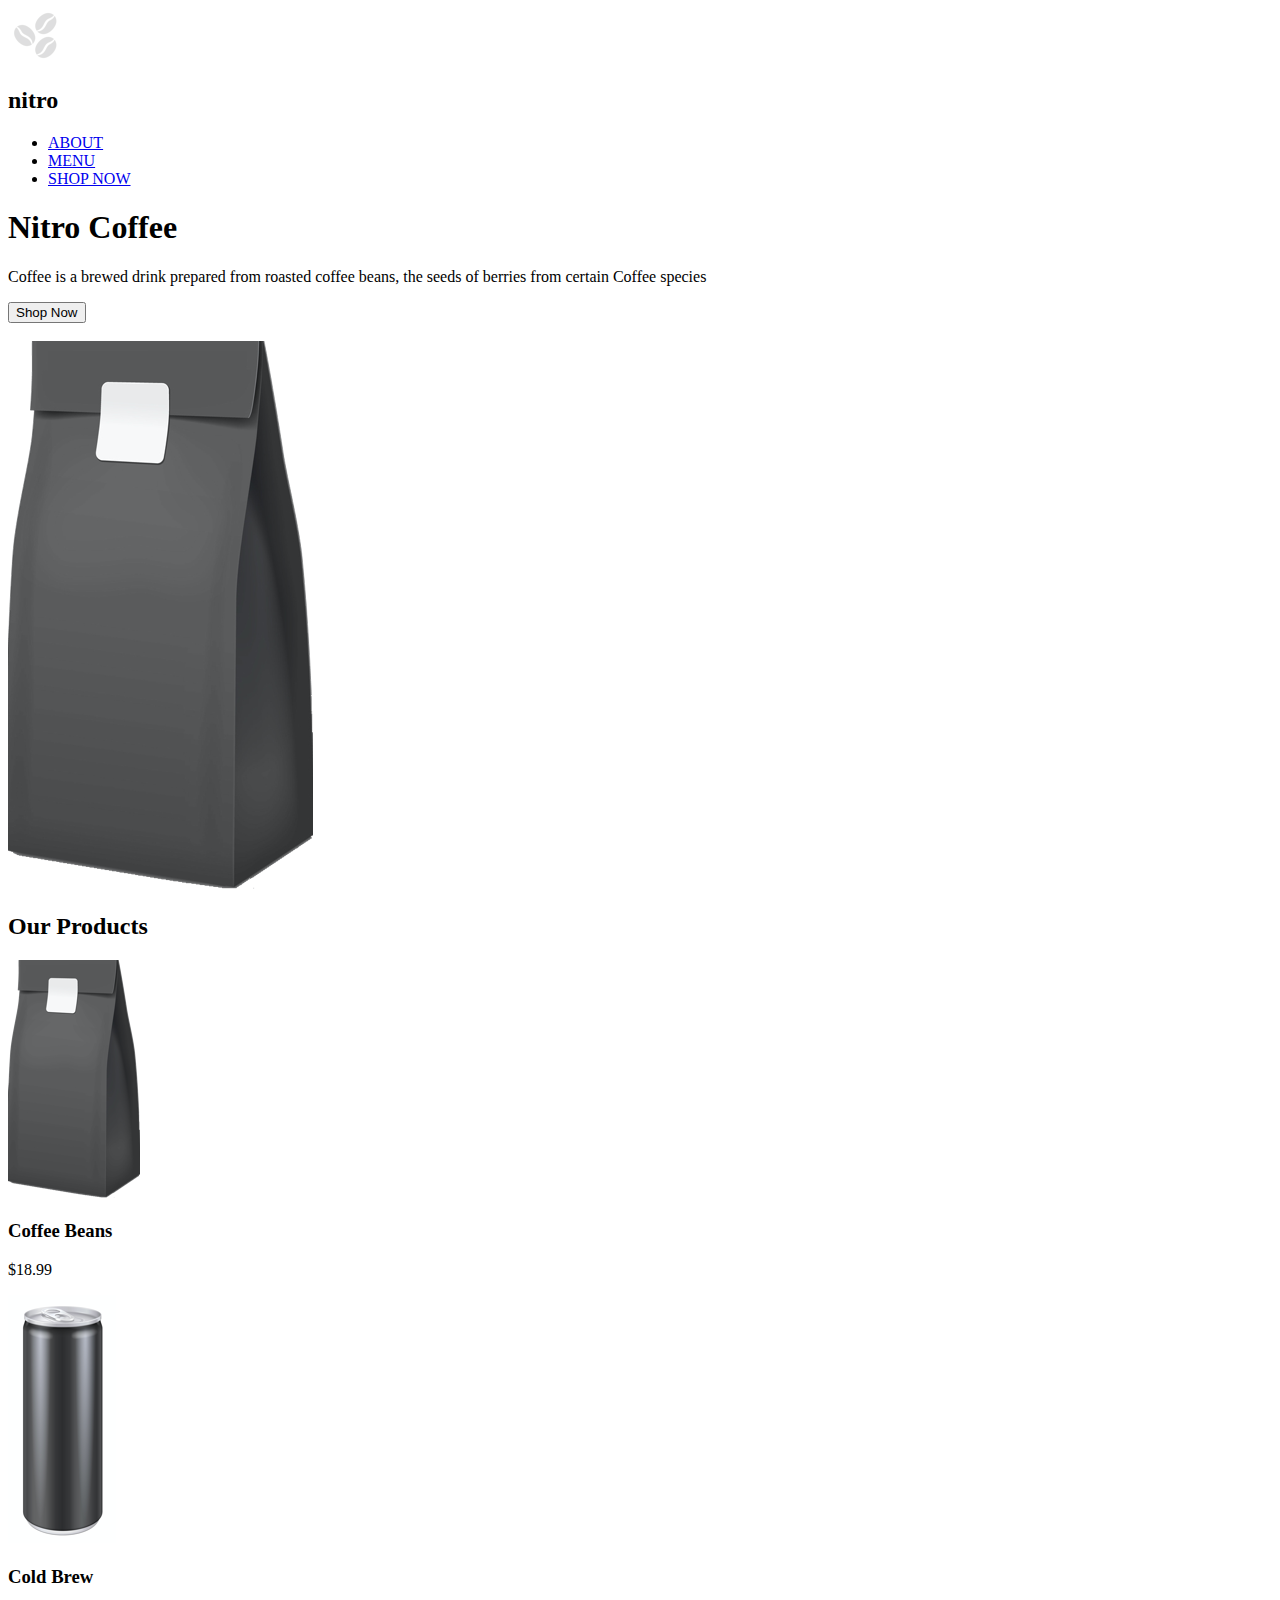
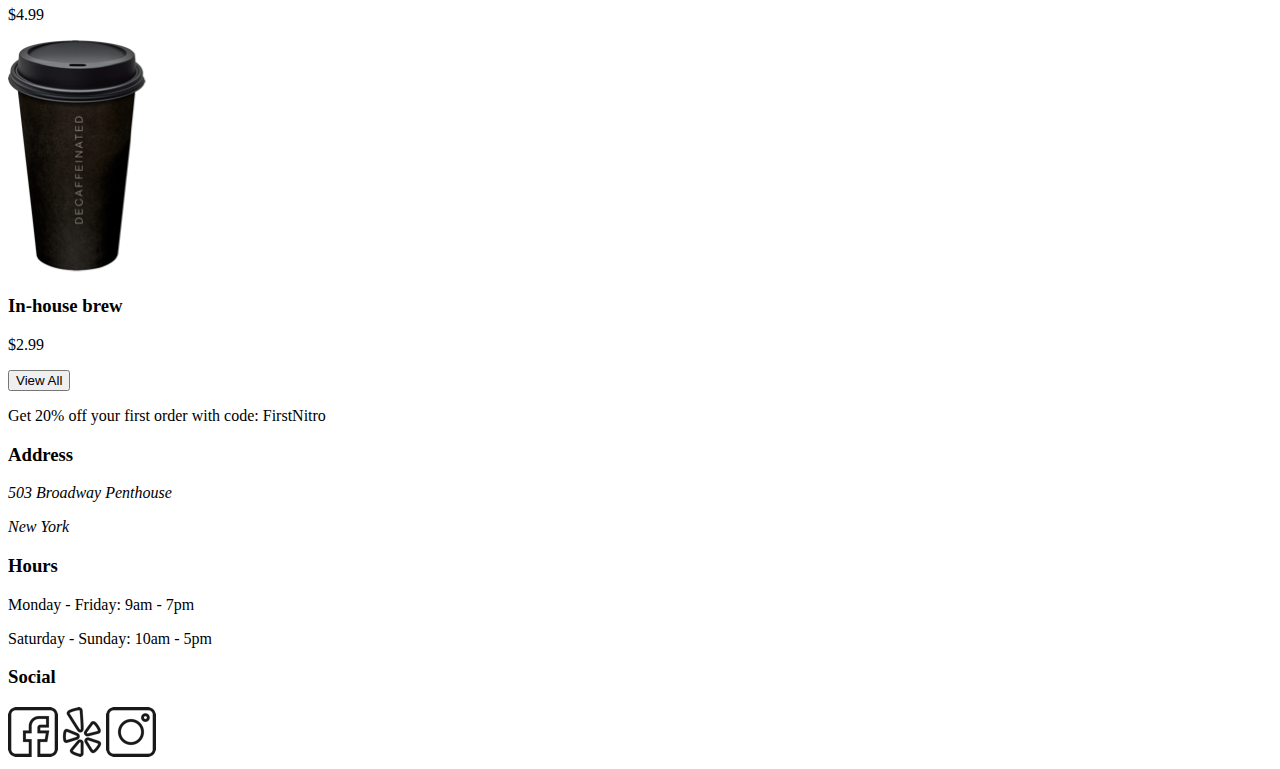
==== coffee-shop-exercise/day-02/index.html @ 1e67f030 "styling for menu. background image left" ====
<!DOCTYPE html>
<html lang="en">
<head>
    <meta charset="UTF-8">
    <meta name="viewport" content="width=device-width, initial-scale=1.0">
    <meta http-equiv="X-UA-Compatible" content="ie=edge">
    <title>Welcome to Nitro</title>
</head>
<body>
    <header>
        <nav>
            <img src="../assets/logobeans.png" alt="Nitro">
            <h2>nitro</h2>
            <ul>
                <li>
                    <a href="#">ABOUT</a>
                </li>
                <li>
                    <a href="#">MENU</a>
                </li>
                <li>
                    <a href="#">SHOP NOW</a>
                </li>
            </ul>
        </nav>
        <h1>Nitro Coffee</h1>
        <p>Coffee is a brewed drink prepared from roasted coffee beans, the seeds of berries from certain Coffee species</p>
        <div>
            <button>Shop Now</button>
        </div>
        <br>
            <img src="../assets/coffeebeans-hero.png" alt="Coffee Bag">
    </header>
    <main>
        <section id="products">
            <h2>Our Products</h2>
            <article class="product">
                <img src="../assets/coffeebeans.png" alt="Coffee Beans">
                <h3>Coffee Beans</h3>
                <p>$18.99</p>
            </article>
            <article class="product">
                <img src="../assets/coldbrew.png" alt="Cold Brew">
                <h3>Cold Brew</h3>
                <p>$4.99</p>
            </article>
            <article class="product">
                <img src="../assets/inhousebrew.png" alt="In-House brew">
                <h3>In-house brew</h3>
                <p>$2.99</p>
            </article>
            <button>View All</button>
        </section>

        <section id="discounts">
            <p>
                Get 20% off your first order with code: FirstNitro
            </p>
        </section>
    </main>
    <footer>
        <div>
            <h3> Address </h3>
            <address>
                <p> 503 Broadway Penthouse</p>
                <p>New York</p>
            </address>
        </div>
        <div>
            <h3> Hours </h3>
            <p> Monday - Friday: 9am - 7pm</p>
            <p> Saturday - Sunday: 10am - 5pm</p>
        </div>
        <div>
            <h3>Social</h3>
            <img src="../assets/facebook.png" alt="facebook">
            <img src="../assets/yelp.png" alt="yelp">
            <img src="../assets/instagram.png" alt="instagram">
        </div>
    </footer>
</body>
</html>
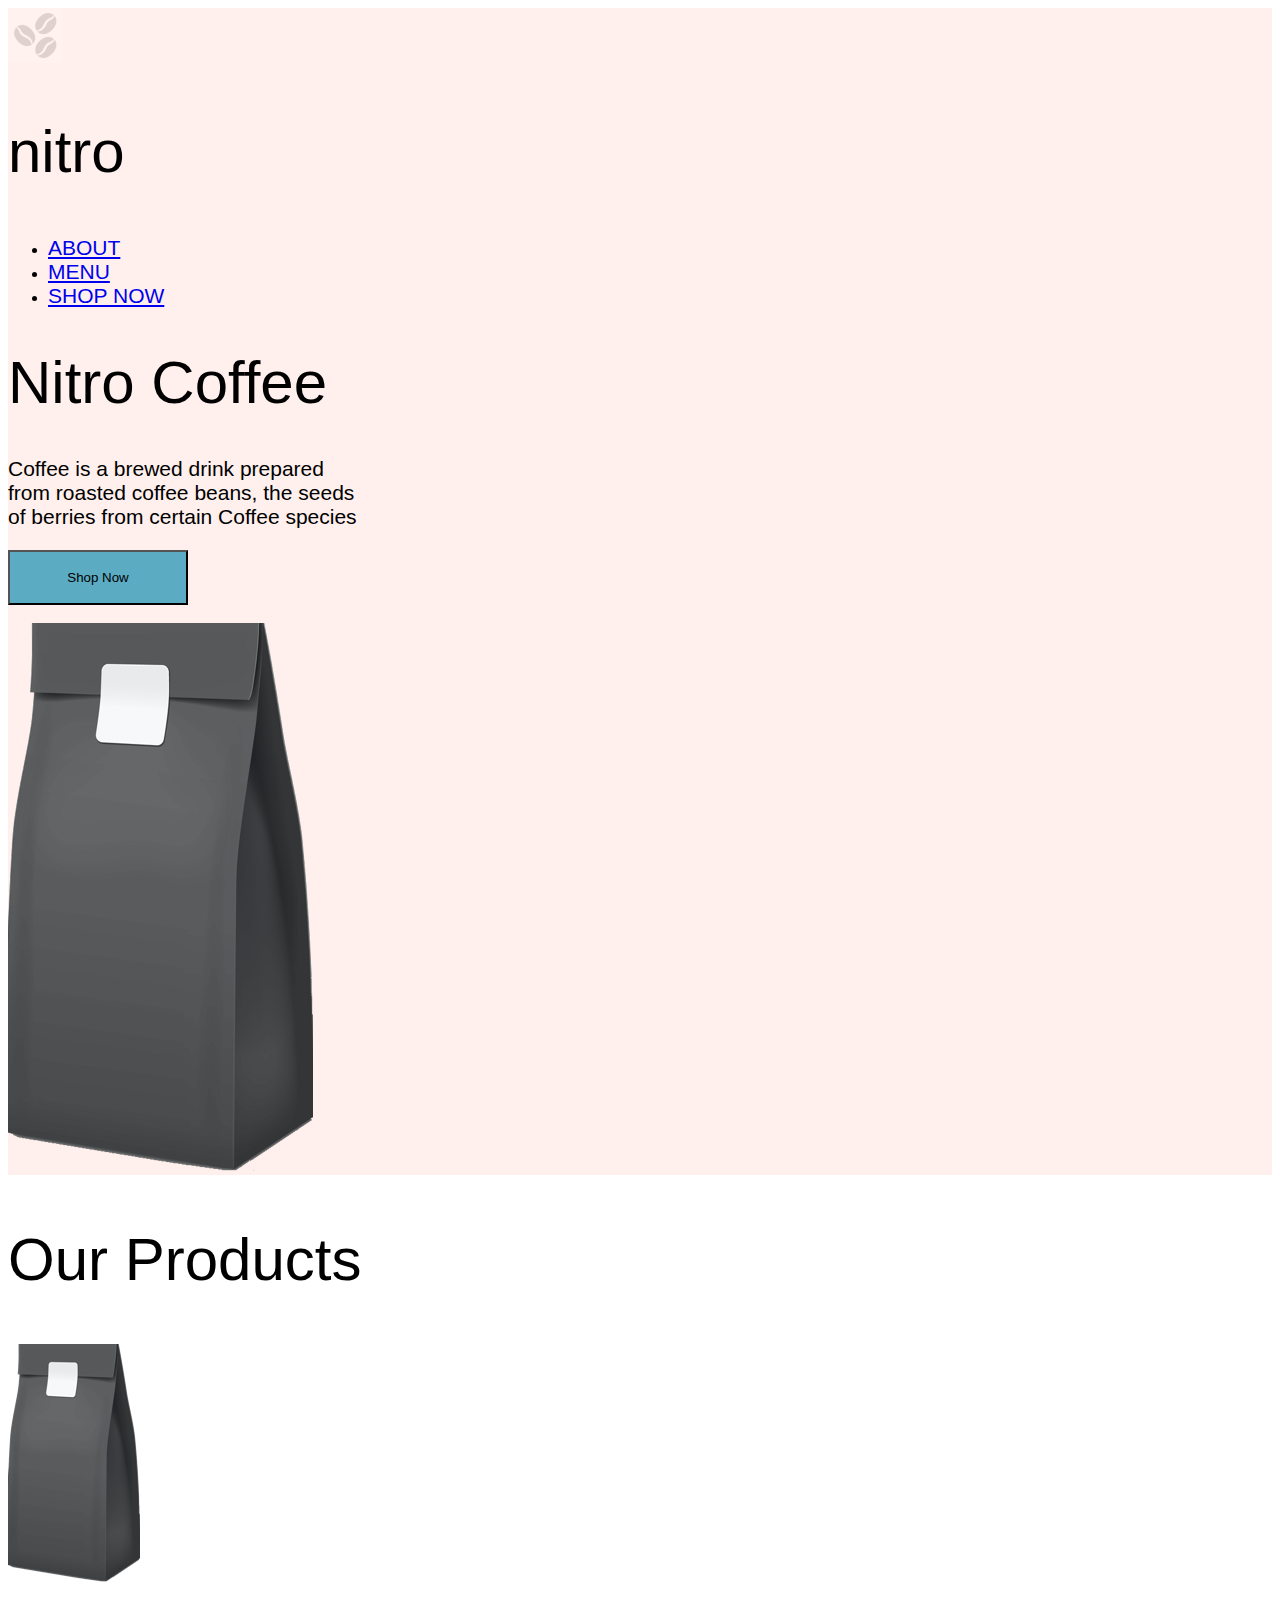
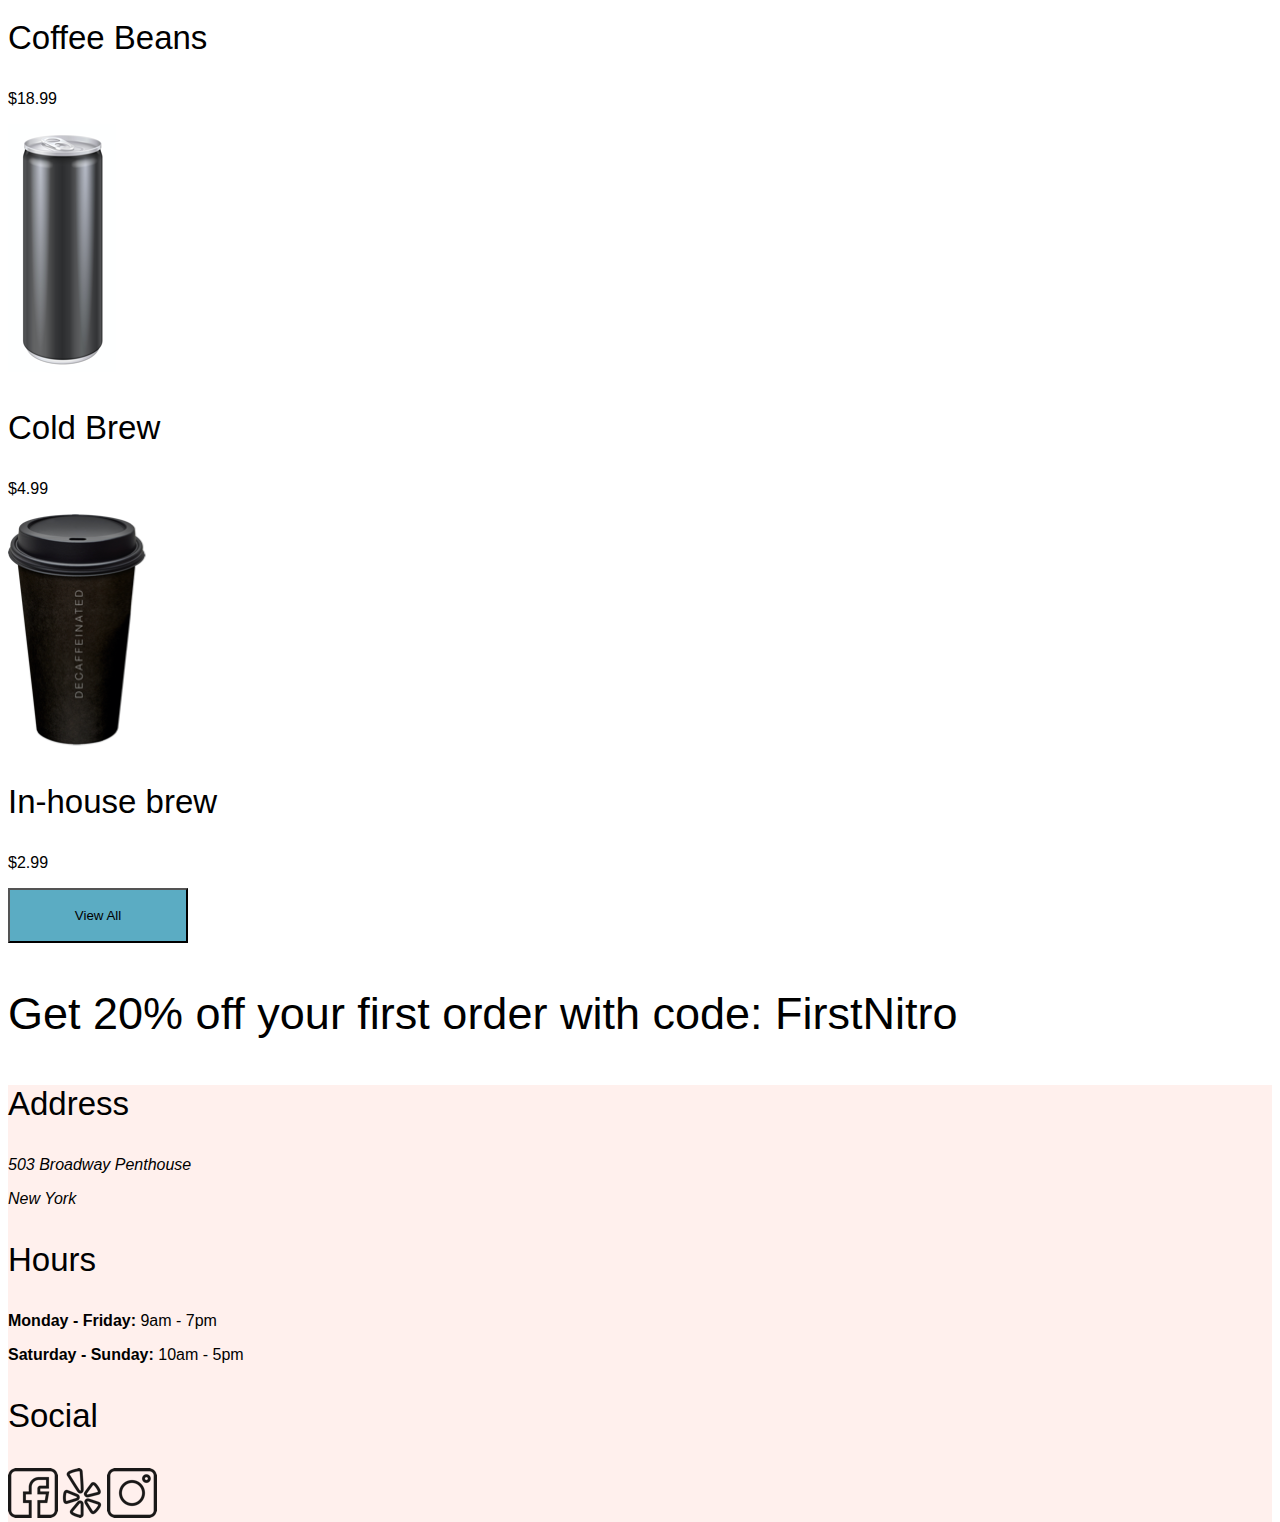
==== commit 131275c3: "styled landing page" ====
--- a/coffee-shop-exercise/day-02/index.html
+++ b/coffee-shop-exercise/day-02/index.html
@@ -5,28 +5,29 @@
     <meta name="viewport" content="width=device-width, initial-scale=1.0">
     <meta http-equiv="X-UA-Compatible" content="ie=edge">
     <title>Welcome to Nitro</title>
+    <link rel="stylesheet" href="styles.css">
 </head>
 <body>
-    <header>
+    <header class="header">
         <nav>
             <img src="../assets/logobeans.png" alt="Nitro">
             <h2>nitro</h2>
             <ul>
                 <li>
-                    <a href="#">ABOUT</a>
+                    <a href="#" class="nav_link">ABOUT</a>
                 </li>
                 <li>
-                    <a href="#">MENU</a>
+                    <a href="#" class="nav_link">MENU</a>
                 </li>
                 <li>
-                    <a href="#">SHOP NOW</a>
+                    <a href="#" class="nav_link">SHOP NOW</a>
                 </li>
             </ul>
         </nav>
         <h1>Nitro Coffee</h1>
-        <p>Coffee is a brewed drink prepared from roasted coffee beans, the seeds of berries from certain Coffee species</p>
+        <p class="coffee_description">Coffee is a brewed drink prepared from roasted coffee beans, the seeds of berries from certain Coffee species</p>
         <div>
-            <button>Shop Now</button>
+            <button class="landing_page_button">Shop Now</button>
         </div>
         <br>
             <img src="../assets/coffeebeans-hero.png" alt="Coffee Bag">
@@ -49,16 +50,16 @@
                 <h3>In-house brew</h3>
                 <p>$2.99</p>
             </article>
-            <button>View All</button>
+            <button class="landing_page_button">View All</button>
         </section>
 
-        <section id="discounts">
-            <p>
+        <section>
+            <p class="discount_text">
                 Get 20% off your first order with code: FirstNitro
             </p>
         </section>
     </main>
-    <footer>
+    <footer class="header">
         <div>
             <h3> Address </h3>
             <address>
@@ -68,8 +69,8 @@
         </div>
         <div>
             <h3> Hours </h3>
-            <p> Monday - Friday: 9am - 7pm</p>
-            <p> Saturday - Sunday: 10am - 5pm</p>
+            <p> <strong> Monday - Friday:</strong> 9am - 7pm</p>
+            <p> <strong> Saturday - Sunday: </strong> 10am - 5pm</p>
         </div>
         <div>
             <h3>Social</h3>
--- a/coffee-shop-exercise/day-02/styles.css
+++ b/coffee-shop-exercise/day-02/styles.css
@@ -0,0 +1,110 @@
+html{
+    height: 100%;
+}
+body{
+    font-family: Helvetica;
+    height: inherit;
+}
+
+header{
+    height: inherit;
+}
+
+.header{
+    height: auto;
+    background-color: #FFF0ED;
+}
+
+h1, h2{
+    font-size: 60px;
+    font-weight: 100;
+}
+
+h3{
+    font-size: 33px;
+    font-weight: 100;
+}
+
+.coffee_background {
+    background: url('../assets/coffee-circle.jpg') center/cover;
+    /* background-image: url('../assets/coffee-circle.jpg');
+    background-position: center;
+    background-size: cover; */
+    height: 75%;
+}
+.menu_title{
+    background-color: rgba(0,0,0,0.95);
+    color: #fff;
+    width: 285px;
+    height: 185px;
+    text-align: center;
+    font-size: 50px;
+}
+
+.nav_items {
+    list-style: none;
+    font-size: 21px;
+}
+
+
+.nav_submenu_items{
+    text-align: center;
+    color: #fff;
+    background-color: black;
+}
+
+.nav_link {
+    font-size: 21px;
+}
+
+.coffee_description{
+    font-size: 21px;
+    width: 28%;
+}
+
+.landing_page_button{
+    background-color: #5BACC3;
+    width: 180px;
+    height: 55px;
+    cursor: pointer;
+}
+
+.category_section{
+    margin-top: 280px;
+}
+
+.category{
+    background-color: #FFF0ED;
+}
+
+
+
+.cold_category {
+    background-color: #f7f7f7;
+}
+
+.category_title {
+    text-align: center;
+}
+
+.category__item{
+    text-align: center;
+}
+
+.item__description {
+    font-size: 18px;
+    width: 45%;
+    font-style: italic;
+}
+
+.price {
+    color: #5BACC3 ;
+}
+
+.discount_text{
+    font-size: 45px;
+}
+
+
+
+
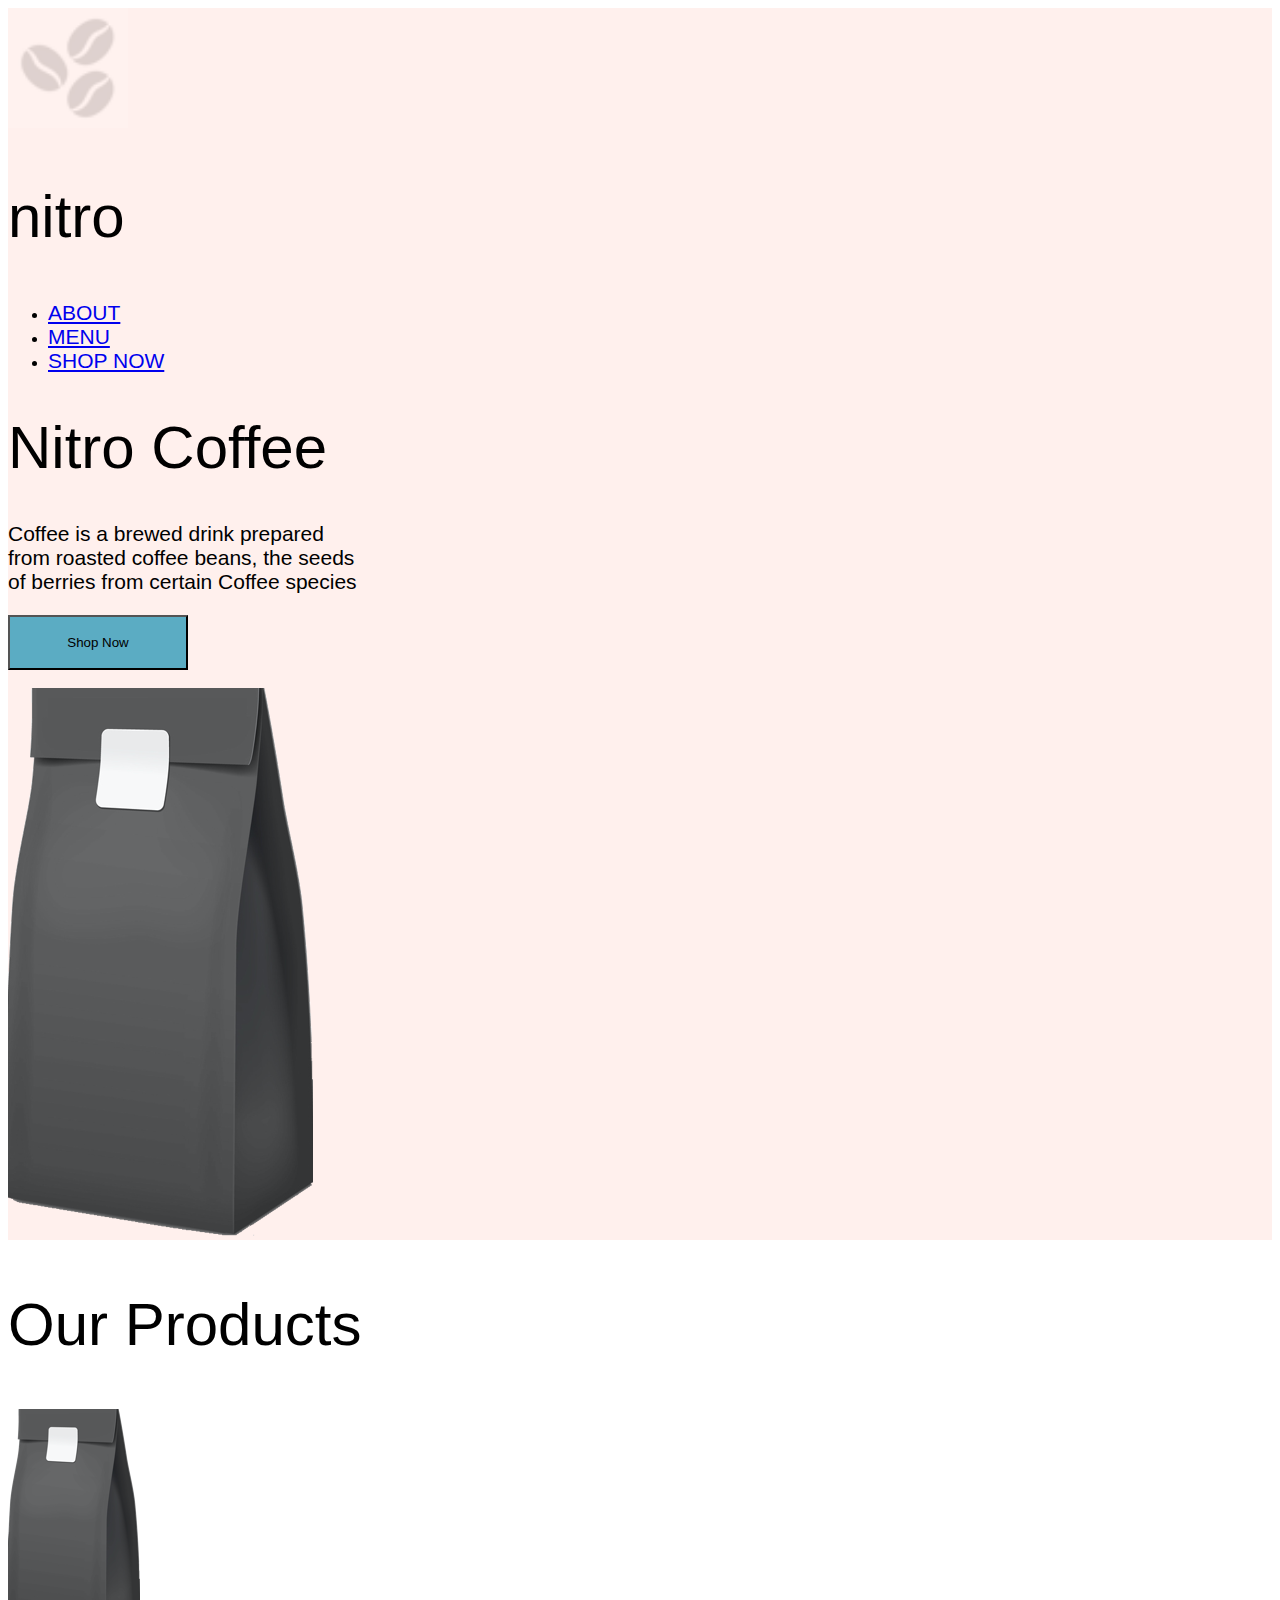
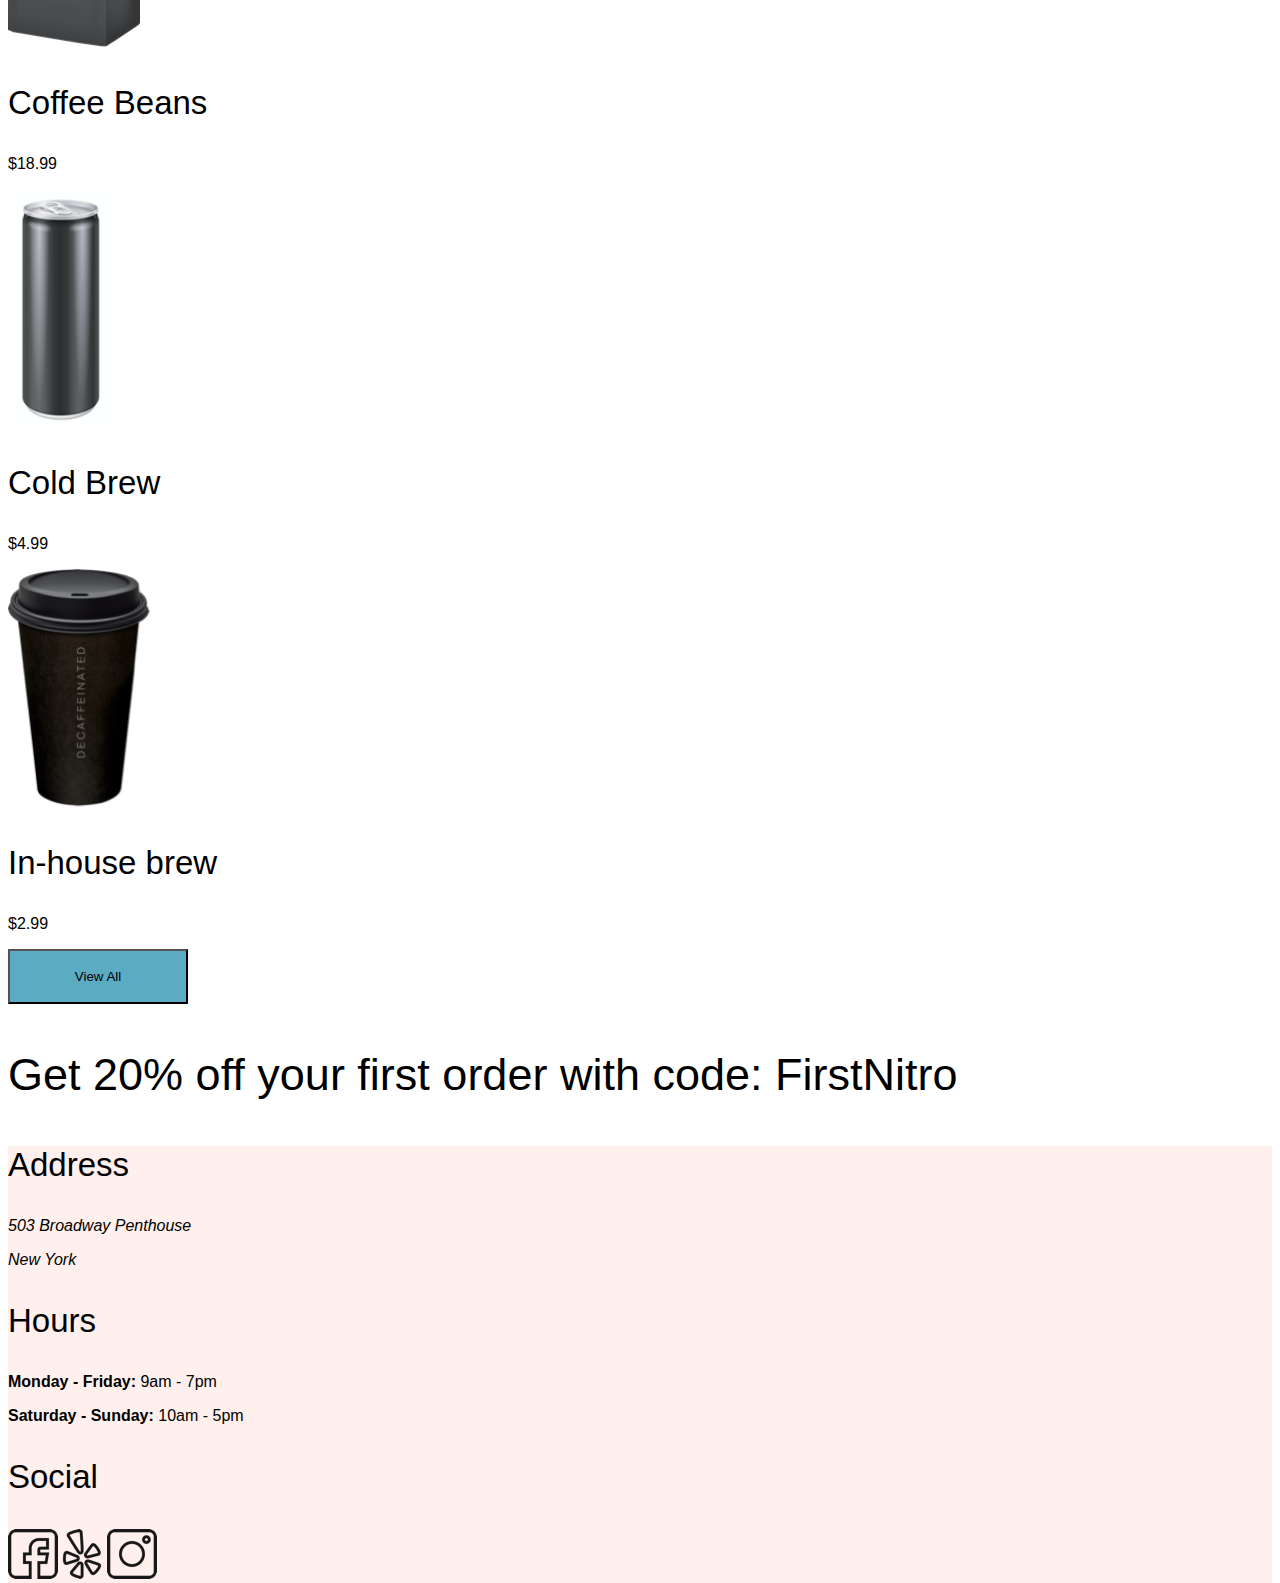
==== commit e29395f2: "finished styling" ====
--- a/coffee-shop-exercise/day-02/index.html
+++ b/coffee-shop-exercise/day-02/index.html
@@ -10,7 +10,7 @@
 <body>
     <header class="header">
         <nav>
-            <img src="../assets/logobeans.png" alt="Nitro">
+            <img id="logobeans_image" src="../assets/logobeans.png" alt="Nitro">
             <h2>nitro</h2>
             <ul>
                 <li>
@@ -30,23 +30,23 @@
             <button class="landing_page_button">Shop Now</button>
         </div>
         <br>
-            <img src="../assets/coffeebeans-hero.png" alt="Coffee Bag">
+            <img class="big_coffee_bag" src="../assets/coffeebeans-hero.png" alt="Coffee Bag">
     </header>
     <main>
         <section id="products">
             <h2>Our Products</h2>
             <article class="product">
-                <img src="../assets/coffeebeans.png" alt="Coffee Beans">
+                <img class="illustration" src="../assets/coffeebeans.png" alt="Coffee Beans">
                 <h3>Coffee Beans</h3>
                 <p>$18.99</p>
             </article>
             <article class="product">
-                <img src="../assets/coldbrew.png" alt="Cold Brew">
+                <img class="illustration" src="../assets/coldbrew.png" alt="Cold Brew">
                 <h3>Cold Brew</h3>
                 <p>$4.99</p>
             </article>
             <article class="product">
-                <img src="../assets/inhousebrew.png" alt="In-House brew">
+                <img class="illustration" src="../assets/inhousebrew.png" alt="In-House brew">
                 <h3>In-house brew</h3>
                 <p>$2.99</p>
             </article>
@@ -74,9 +74,9 @@
         </div>
         <div>
             <h3>Social</h3>
-            <img src="../assets/facebook.png" alt="facebook">
-            <img src="../assets/yelp.png" alt="yelp">
-            <img src="../assets/instagram.png" alt="instagram">
+            <img class="icon" src="../assets/facebook.png" alt="facebook">
+            <img class="icon" src="../assets/yelp.png" alt="yelp">
+            <img class="icon" src="../assets/instagram.png" alt="instagram">
         </div>
     </footer>
 </body>
--- a/coffee-shop-exercise/day-02/styles.css
+++ b/coffee-shop-exercise/day-02/styles.css
@@ -13,6 +13,14 @@
 .header{
     height: auto;
     background-color: #FFF0ED;
+}
+
+#logobeans_image {
+    height: 120px;
+}
+
+.illustration{
+    height: 238px;
 }
 
 h1, h2{
@@ -69,6 +77,10 @@
     cursor: pointer;
 }
 
+.big_coffee_bag{
+    height: 548px;
+}
+
 .category_section{
     margin-top: 280px;
 }
@@ -105,6 +117,10 @@
     font-size: 45px;
 }
 
+.icon{
+    height: 50px;
+}
 
 
 
+
